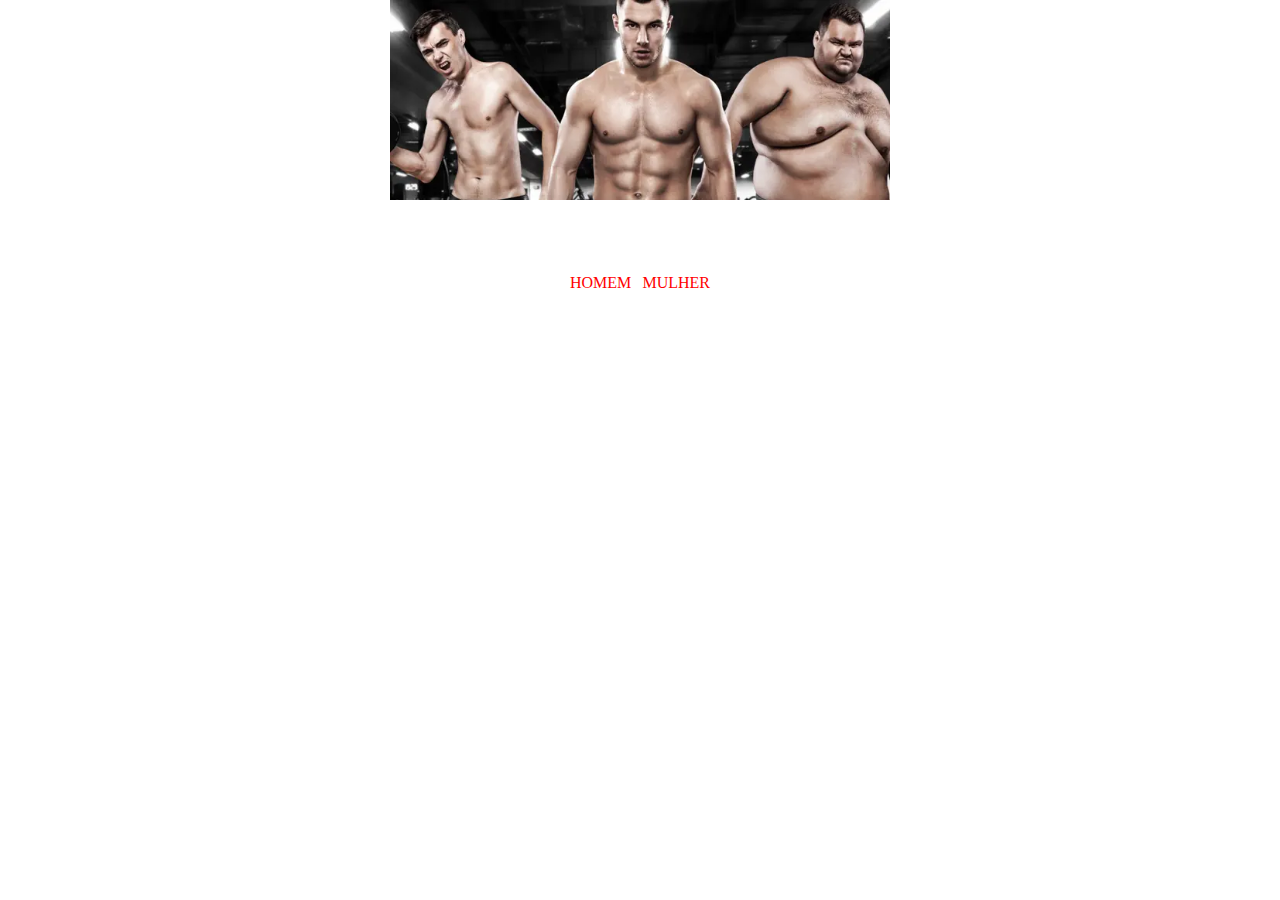
==== index.html @ 2f96c019 "criando projeto" ====
<!DOCTYPE html>
<html lang="pt-br">
<head>
    <meta charset="UTF-8">
    <meta name="viewport" content="width=device-width, initial-scale=1.0">
    <link rel="stylesheet" href="/css/style.css">
    <title>TMB</title>
</head>
<body>
    <div class="conteiner">
        <div class="logo"></div>
        <div class="segunda-secao">
            <h1>TMB</h1>
            <h2>Você é:</h2>
            <a href="man.html">HOMEM</a> |
            <a href="woman.html">MULHER</a>
        </div>
    </div>
</body>
</html>
---- css/style.css ----
*{
    margin: 0;
    padding: 0;
    box-sizing: border-box;
}
.container{
    height: 300px;
    background-color: rgba(0, 0, 0, 0.904);
}
.logo{
    background-image: url('/imagem/imagem-fundo.webp');
    background-repeat: no-repeat;
    background-size: cover;
    margin: auto;
    height: 200px;
    width: 500px;
}
.segunda-secao{
    margin: auto;
    height: 200px;
    width: 500px;
    color: white;
    text-align: center;
    padding: 10px;
}
a{
    color: red;
    text-decoration: none;
}
.input{
    display: flex;
    justify-content: space-around;
}
.input-size{
    height: 35px;
    width: 65px;
    padding-left: 10px;
    margin-bottom: 5px;
    background-color: transparent;
    border: 1px solid white;
    color: white;
}
button{
    background-color: greenyellow;
    padding: 5px;
    color: black;
}
::placeholder{
    color: white;
}
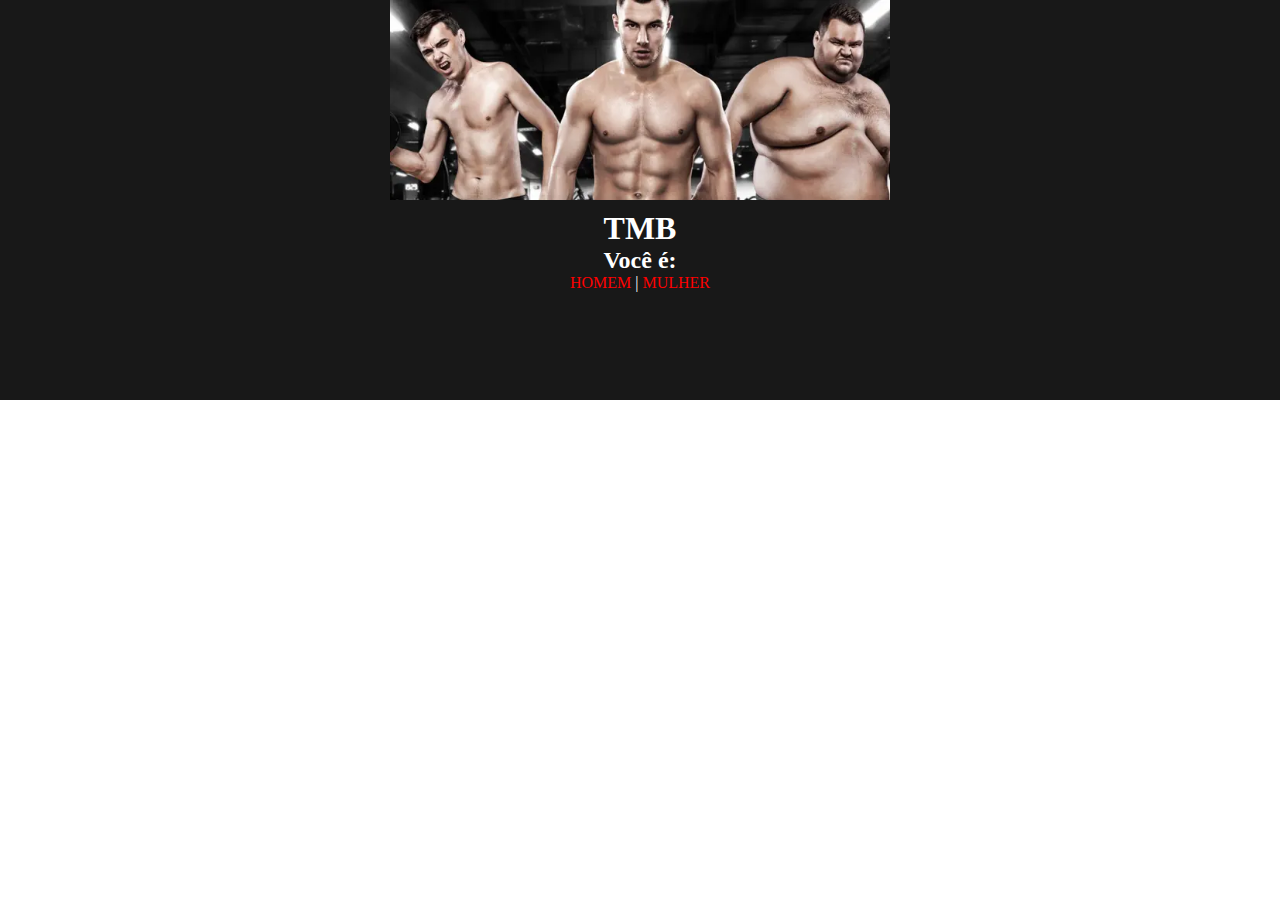
==== commit e6cb6808: "colocando para funcionar" ====
--- a/index.html
+++ b/index.html
@@ -7,7 +7,7 @@
     <title>TMB</title>
 </head>
 <body>
-    <div class="conteiner">
+    <div class="container">
         <div class="logo"></div>
         <div class="segunda-secao">
             <h1>TMB</h1>
--- a/css/style.css
+++ b/css/style.css
@@ -4,7 +4,7 @@
     box-sizing: border-box;
 }
 .container{
-    height: 300px;
+    height: 400px;
     background-color: rgba(0, 0, 0, 0.904);
 }
 .logo{
@@ -27,6 +27,7 @@
     color: red;
     text-decoration: none;
 }
+
 .input{
     display: flex;
     justify-content: space-around;
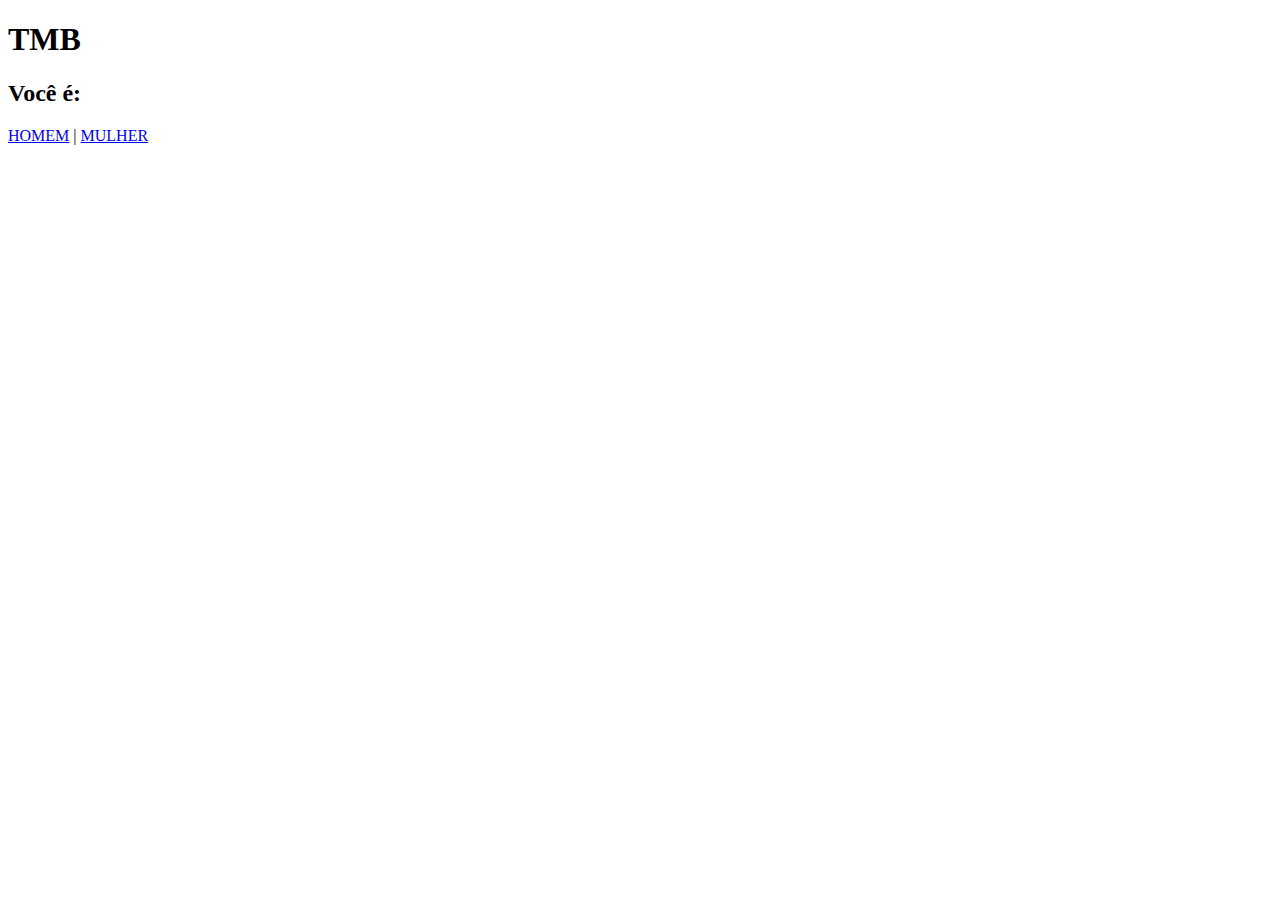
==== commit b5376bf4: "ajustes mobile" ====
--- a/index.html
+++ b/index.html
@@ -3,18 +3,21 @@
 <head>
     <meta charset="UTF-8">
     <meta name="viewport" content="width=device-width, initial-scale=1.0">
-    <link rel="stylesheet" href="/css/style.css">
+    <!--<link rel="stylesheet" href="css/geral.css" media="all">-->
+    <link rel="stylesheet" href="css/pequena.css" media="screen and (max-width: 720px)">
+    <link rel="stylesheet" href="css/media.css" media="screen and (min-width: 721px) and (max-width: 1024px)">
+    <link rel="stylesheet" href="css/grande.css" media="screen and (min-width: 1025px)">
+    <!--<link rel="stylesheet" href="css/style.css">-->
     <title>TMB</title>
 </head>
 <body>
     <div class="container">
-        <div class="logo"></div>
-        <div class="segunda-secao">
-            <h1>TMB</h1>
-            <h2>Você é:</h2>
-            <a href="man.html">HOMEM</a> |
-            <a href="woman.html">MULHER</a>
-        </div>
+    </div>
+    <div class="segunda-secao">
+        <h1>TMB</h1>
+        <h2>Você é:</h2>
+        <a href="man.html">HOMEM</a> |
+        <a href="woman.html">MULHER</a>
     </div>
 </body>
 </html>--- a/css/pequena.css
+++ b/css/pequena.css
@@ -0,0 +1,63 @@
+*{
+    margin: 0;
+    padding: 0;
+    box-sizing: border-box;
+}
+.container{
+    height: 160px;
+    background-color: black;
+    background-image: url('/imagem/imagem-fundo.webp');
+    background-repeat: no-repeat;
+    background-size: cover;
+    margin: auto;  
+}
+
+.segunda-secao{
+    height: 100vh;
+    margin: auto;
+    color: white;
+    background-color: black;
+    text-align: center;
+    padding: 10px;
+}
+a{
+    color: red;
+    text-decoration: none;
+    font-size: larger;
+    padding: 5px;
+}
+h2{
+    margin: 5px;
+}
+
+/*PÁGINA CÁLCULO MASCULINO*/
+
+.input{
+    display: flex;
+    justify-content: space-around;
+}
+.input-size{
+    height: 35px;
+    width: 65px;
+    padding-left: 10px;
+    margin-bottom: 5px;
+    background-color: transparent;
+    border: 1px solid white;
+    color: white;
+}
+button{
+    background-color: greenyellow;
+    padding: 5px;
+    margin: 10px;
+    color: black;
+}
+::placeholder{
+    color: white;
+}
+.res{
+    margin: 10px;
+}
+option{
+    background-color: rgba(0, 0, 0, 0.849);
+}
+
--- a/css/style.css
+++ b/css/style.css
@@ -7,18 +7,8 @@
     height: 400px;
     background-color: rgba(0, 0, 0, 0.904);
 }
-.logo{
-    background-image: url('/imagem/imagem-fundo.webp');
-    background-repeat: no-repeat;
-    background-size: cover;
-    margin: auto;
-    height: 200px;
-    width: 500px;
-}
 .segunda-secao{
     margin: auto;
-    height: 200px;
-    width: 500px;
     color: white;
     text-align: center;
     padding: 10px;
